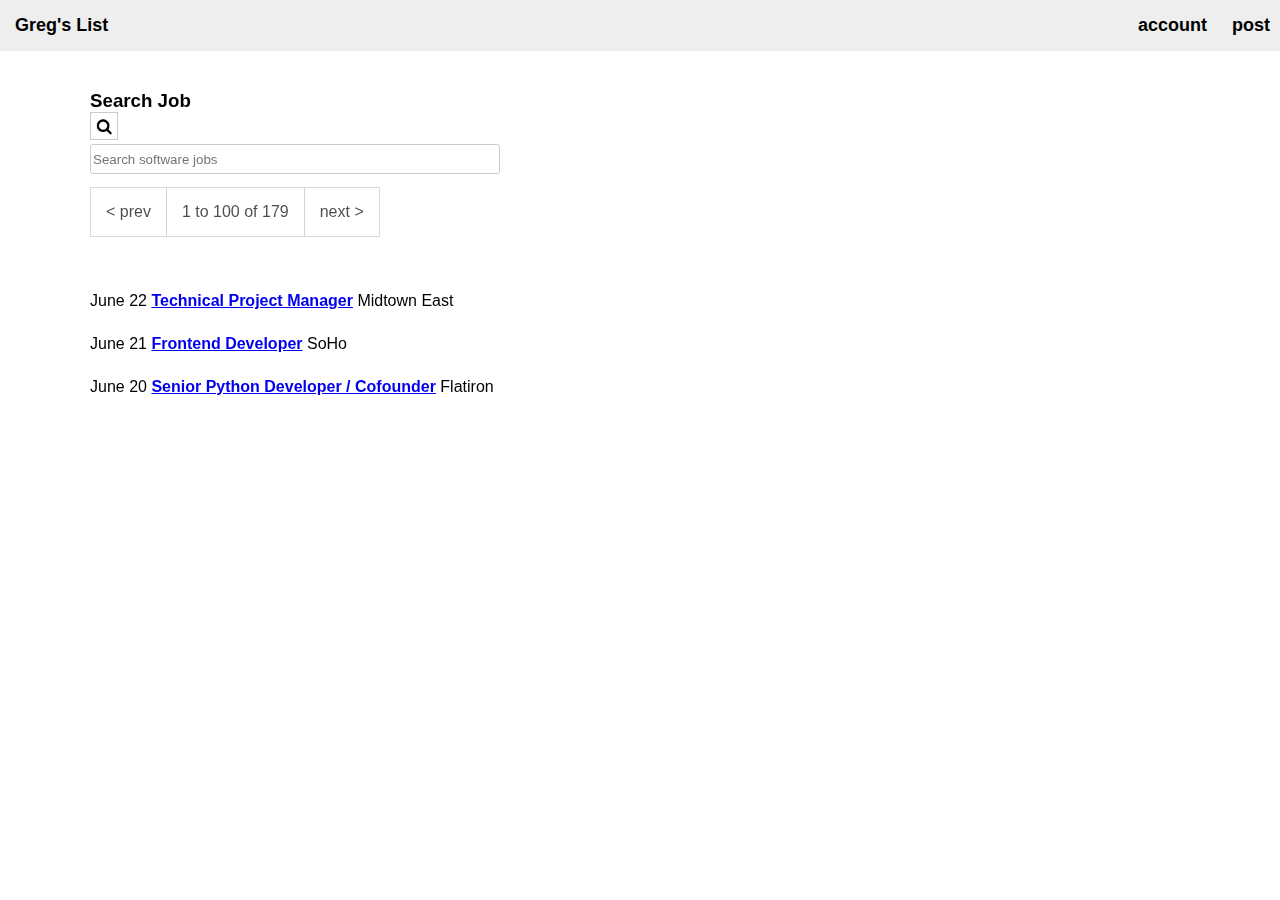
==== design_challenge.html @ 7ff20ec0 "design challenge" ====
<!DOCTYPE html>
<html>
<head>
	<link rel="stylesheet" type="text/css" href="style/design_challenge.css">
	<title>design challenge</title>
	<meta charset="utf-8">
</head>
<body>
<header>
	<nav>
		<H2>Greg's List</H2>
		<h2 class="left">post</h2>
		<h2 class="left">account</h2>
	</nav>
</header>
<main>
	<form>
		<h3>Search Job</h3>
		<div class="container">
			<img src="img/magnifying-glass.png">
			<input type="text" name="search" placeholder="Search software jobs">
		</div>
	</form>
	<table class="table">
		<tr>
			<td class="lt"> &lt; prev</td>
			<td>1 to 100 of 179</td>
			<td class="rt">next &gt;</td>
		</tr>
	</table>
		<div class="container1">
			<div>
				<p>June 22</p>
				<a href="#">Technical Project Manager</a>
				<P>Midtown East</P>
			</div>
			<div>
				<p>June 21</p>
				<a href="#">Frontend Developer</a>
				<p>SoHo</p>
			</div>
			<div>
				<p>June 20</p>
				<a href="#">Senior Python Developer / Cofounder</a>
				<p>Flatiron</p>
			</div>
		</div>
</main>
</body>
</html>
---- style/design_challenge.css ----
*{
	margin: 0;
	font-family: arial;
}
nav{
	padding: 15px;
	width: 100%;
	position: fixed;
	background-color: #eeeeee;
}
h2{
	display: inline-block;
	font-size: 18px;
}
.left{
	float: right;
	padding-right: 25px;
}
main{
	position: absolute;
	padding-top: 90px;
	padding-left: 90px; 
}
input{
	width: 100%;
	height: 26px;
	margin-bottom: 13px;
	border: 1px solid #cbcbcb;
	border-radius: 3px;
}
img{
	width: 26px;
	border:1px solid #cbcbcb;
}
.table{
	border-collapse: collapse;
    border: 1px solid #cbcbcb;
    opacity: .7;
}
.lt{
	border-right: 1px solid silver;
}
.rt{
	border-left: 1px solid silver;
}

.table td{
	padding:15px;
	text-align: center;
}

div p{
	text-align: left;
	display: inline-block;
	margin-top: 25px;
	font-size: 16px;
}
.container1{
	margin-top: 30px;
}
a{
	font-weight: bold;
}
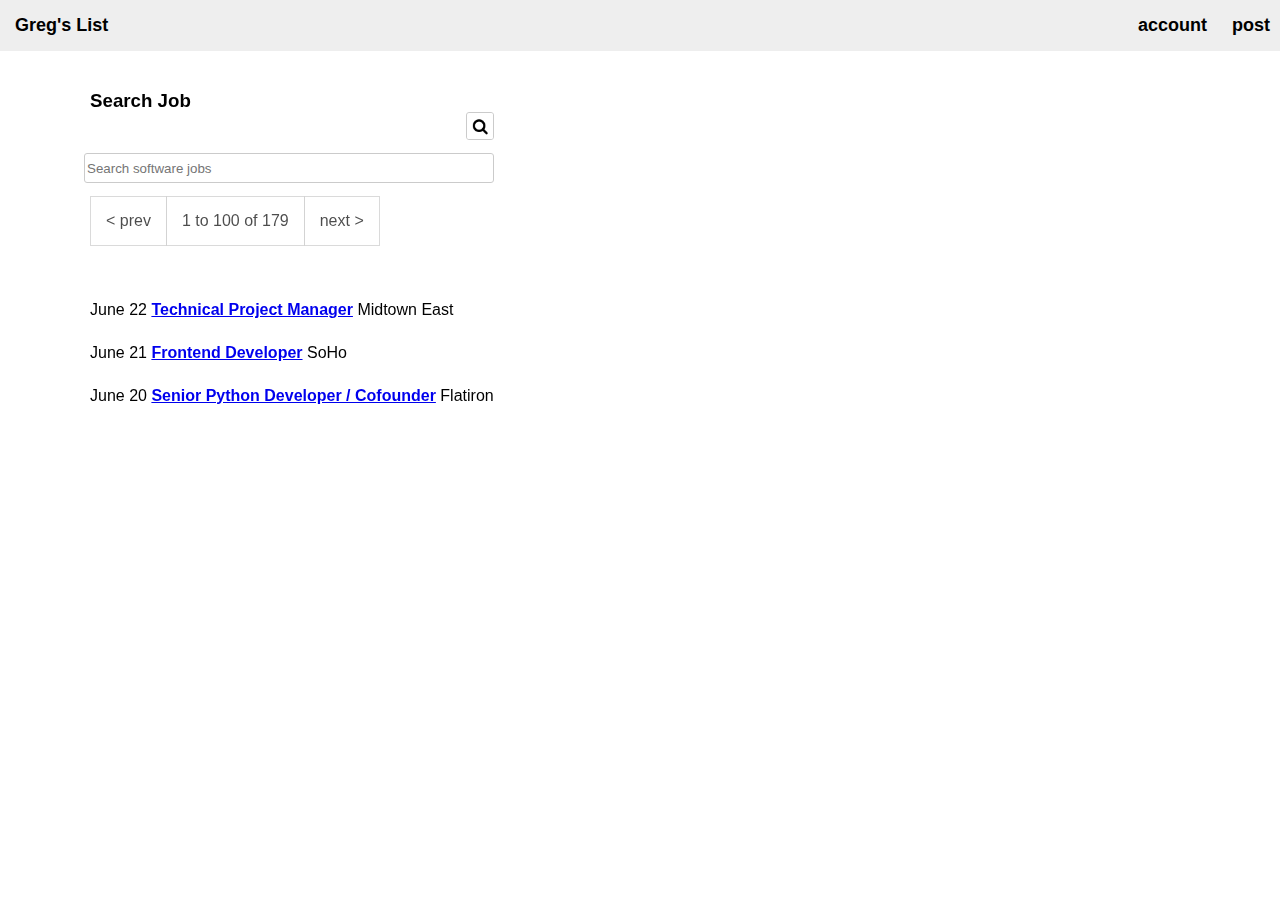
==== commit 477274db: "design challenge" ====
--- a/design_challenge.html
+++ b/design_challenge.html
@@ -17,7 +17,7 @@
 	<form>
 		<h3>Search Job</h3>
 		<div class="container">
-			<img src="img/magnifying-glass.png">
+			<input type="image" name="" src="img/magnifying-glass.png" class="img">
 			<input type="text" name="search" placeholder="Search software jobs">
 		</div>
 	</form>
--- a/style/design_challenge.css
+++ b/style/design_challenge.css
@@ -27,10 +27,10 @@
 	margin-bottom: 13px;
 	border: 1px solid #cbcbcb;
 	border-radius: 3px;
+	float: right;
 }
-img{
+.img{
 	width: 26px;
-	border:1px solid #cbcbcb;
 }
 .table{
 	border-collapse: collapse;
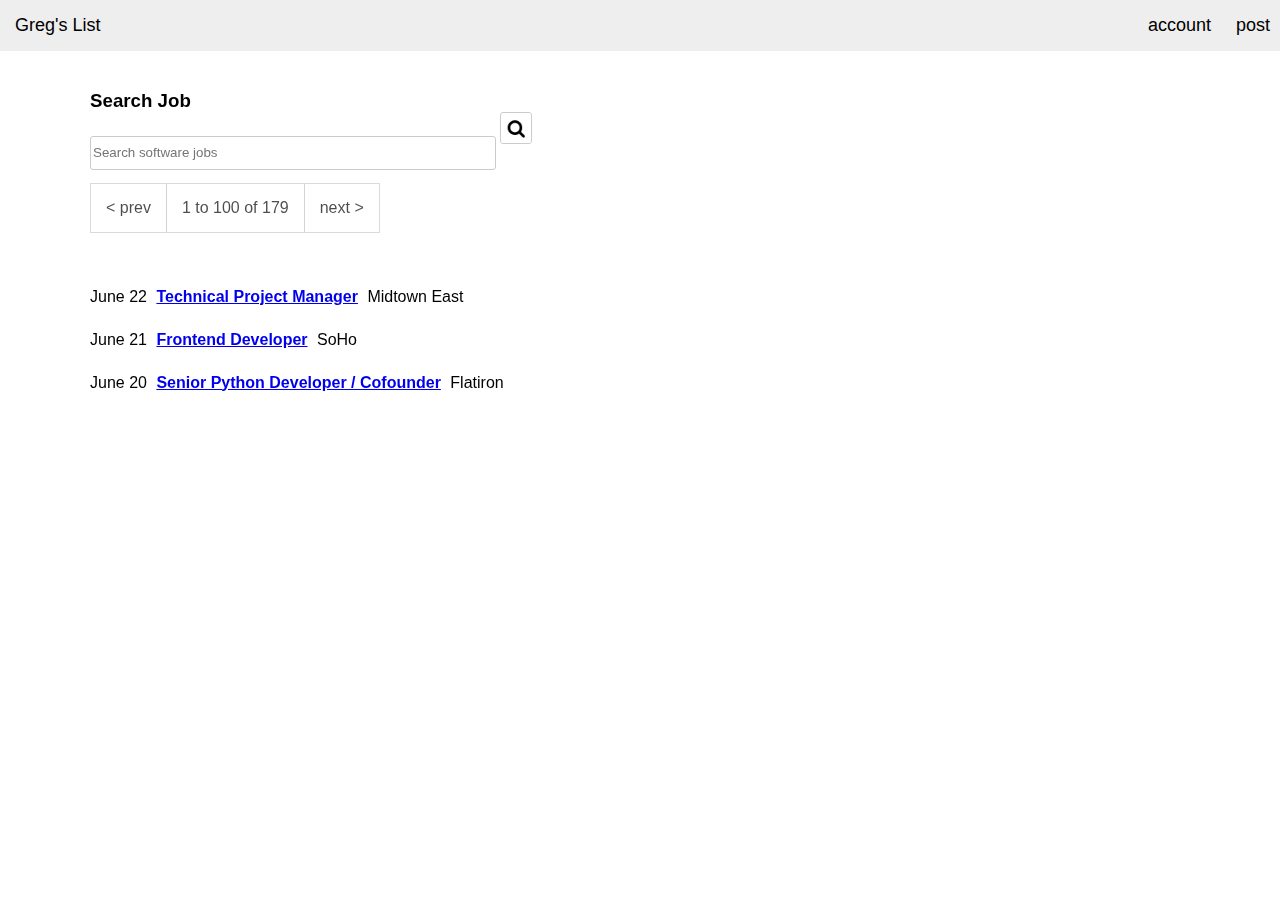
==== commit 821ab0ff: "design challenge" ====
--- a/design_challenge.html
+++ b/design_challenge.html
@@ -8,17 +8,17 @@
 <body>
 <header>
 	<nav>
-		<H2>Greg's List</H2>
-		<h2 class="left">post</h2>
-		<h2 class="left">account</h2>
+		<p>Greg's List</p>
+		<p class="right">post</p>
+		<p class="right">account</p>
 	</nav>
 </header>
 <main>
-	<form>
+	<form class="search">
 		<h3>Search Job</h3>
-		<div class="container">
-			<input type="image" name="" src="img/magnifying-glass.png" class="img">
-			<input type="text" name="search" placeholder="Search software jobs">
+		<div class="search">
+			<input type="text" name="search" placeholder="Search software jobs" class="ipt">
+			<input type="image" role="button" src="img/magnifying-glass.png" class="image">
 		</div>
 	</form>
 	<table class="table">
--- a/style/design_challenge.css
+++ b/style/design_challenge.css
@@ -8,11 +8,12 @@
 	position: fixed;
 	background-color: #eeeeee;
 }
-h2{
+p{
 	display: inline-block;
 	font-size: 18px;
+	font-family: "Roboto", sans-serif;
 }
-.left{
+.right{
 	float: right;
 	padding-right: 25px;
 }
@@ -22,15 +23,17 @@
 	padding-left: 90px; 
 }
 input{
-	width: 100%;
-	height: 26px;
+	width: 400px;
+	height: 30px;
 	margin-bottom: 13px;
 	border: 1px solid #cbcbcb;
 	border-radius: 3px;
-	float: right;
 }
-.img{
-	width: 26px;
+.search .ipt, .search .image{
+	display: inline-block;
+}
+.image{
+	width: 30px;
 }
 .table{
 	border-collapse: collapse;
@@ -60,4 +63,6 @@
 }
 a{
 	font-weight: bold;
+	padding-left: 5px;
+	padding-right: 5px;
 }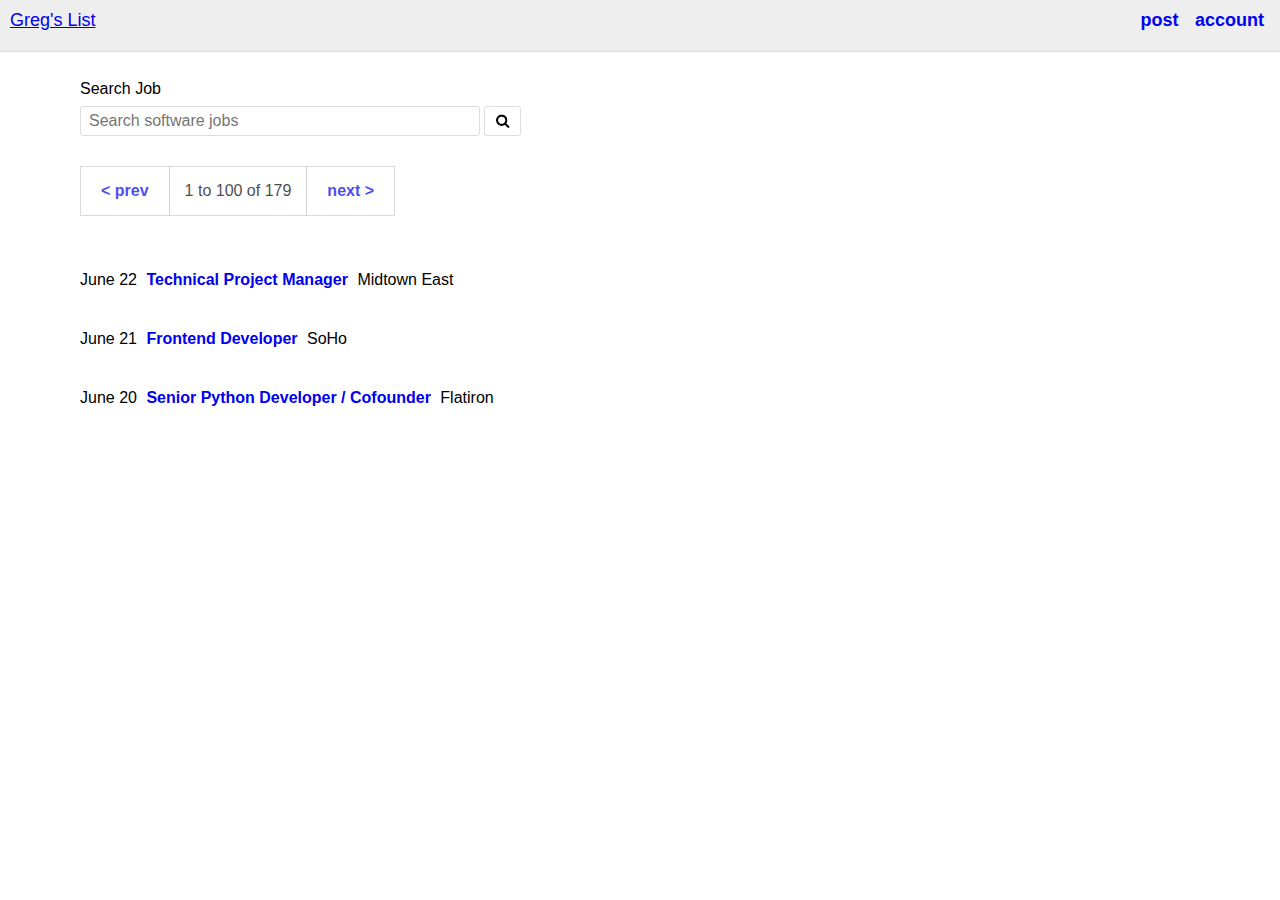
==== commit 287ff68e: "design challenge" ====
--- a/design_challenge.html
+++ b/design_challenge.html
@@ -8,24 +8,27 @@
 <body>
 <header>
 	<nav>
-		<p>Greg's List</p>
-		<p class="right">post</p>
-		<p class="right">account</p>
+		<a href="#" class="logo"><p>Greg's List</p></a>
+		<div class="nav">
+			<a href="#" class="right">post</a>
+			<a href="#" class="right">account</a>
+		</div>
 	</nav>
 </header>
+
 <main>
-	<form class="search">
-		<h3>Search Job</h3>
-		<div class="search">
+	<section class="search">
+		<form>
+			<label for="search" class="search-label">Search Job</label>
 			<input type="text" name="search" placeholder="Search software jobs" class="ipt">
-			<input type="image" role="button" src="img/magnifying-glass.png" class="image">
-		</div>
-	</form>
+			<input type="image" role="button" class="search-button" src="img/magnifying-glass.png" alt="Search">
+		</form>
+	</section>
 	<table class="table">
 		<tr>
-			<td class="lt"> &lt; prev</td>
+			<td class="lt"><a href="#">&lt; prev</a></td>
 			<td>1 to 100 of 179</td>
-			<td class="rt">next &gt;</td>
+			<td class="rt"><a href="#">next &gt;</a></td>
 		</tr>
 	</table>
 		<div class="container1">
--- a/style/design_challenge.css
+++ b/style/design_challenge.css
@@ -1,40 +1,81 @@
-*{
-	margin: 0;
-	font-family: arial;
+
+* {
+  box-sizing: border-box;
+}
+body {
+  margin: 0;
+  padding: 80px;
+  font-family: "Roboto", sans-serif;
+  font-size: 16px;
 }
 nav{
-	padding: 15px;
-	width: 100%;
-	position: fixed;
-	background-color: #eeeeee;
+  margin-bottom: 20px;
 }
-p{
-	display: inline-block;
-	font-size: 18px;
-	font-family: "Roboto", sans-serif;
+section{
+	margin-bottom: 30px;	
 }
-.right{
-	float: right;
-	padding-right: 25px;
+a {
+  text-decoration: none;
 }
-main{
-	position: absolute;
-	padding-top: 90px;
-	padding-left: 90px; 
+a:hover {
+  text-decoration: underline;
 }
-input{
-	width: 400px;
-	height: 30px;
-	margin-bottom: 13px;
-	border: 1px solid #cbcbcb;
-	border-radius: 3px;
+header {
+  position: fixed;
+  top: 0;
+  left: 0;
+  right: 0;
+  background-color: #EEEEEE;
+  border-bottom: 1px solid #DDDDDD;
 }
-.search .ipt, .search .image{
-	display: inline-block;
+.nav {
+  position: absolute;
+  top: 10px;
+  right: 10px;
 }
-.image{
-	width: 30px;
+.right {
+  font-size: 18px;
+  padding: 0 6px;
 }
+.logo {
+  display: inline-block;
+  font-weight: 800;
+  
+}
+.logo p {
+  font-size: 18px;
+  font-weight: normal;
+  cursor: pointer; 
+  margin: 0;
+  padding-top: 10px;
+  margin-left: 5px;
+}
+.search .search-label {
+  display: block;
+  margin-bottom: 8px;
+}
+.search .ipt, 
+.search .search-button {
+  display: inline-block;
+  border: 1px solid #DDDDDD;
+  border-radius: 3px;
+}
+.search input {
+  font-size: 16px; 
+  font-weight: 500;
+  width: 400px;
+  height: 30px;
+  padding: 0 5px 0 8px;
+  
+}
+.search .search-button {
+  width: 37px;
+  height: 30px;
+  padding: 2px 6px 3px 6px;
+  background-color: white;
+  vertical-align: bottom;
+}
+
 .table{
 	border-collapse: collapse;
     border: 1px solid #cbcbcb;
@@ -51,7 +92,6 @@
 	padding:15px;
 	text-align: center;
 }
-
 div p{
 	text-align: left;
 	display: inline-block;
